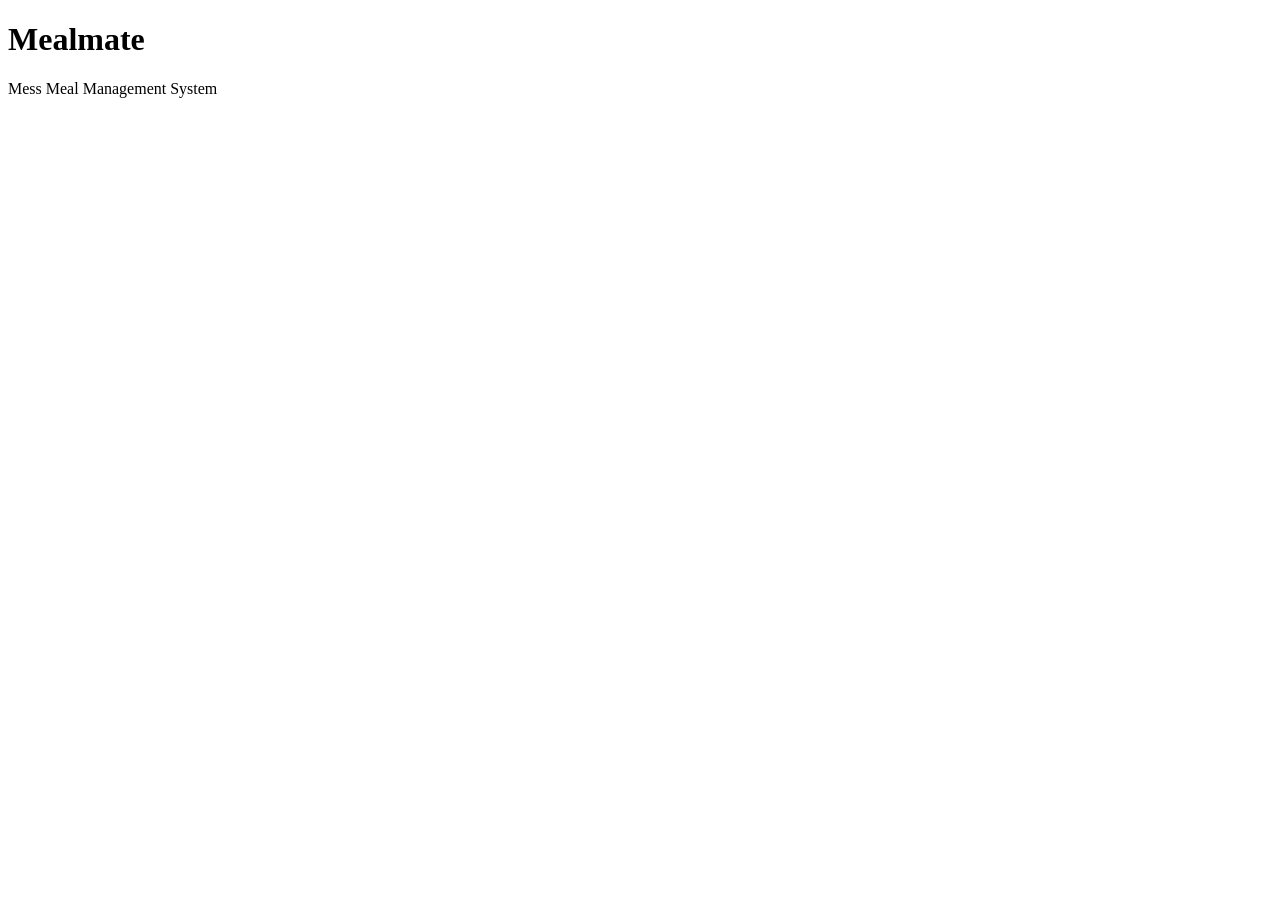
==== index.html @ d03575a9 "Add initial HTML structure for Mealmate" ====
<!doctype html>
<html lang="bn">
<head>
  <meta charset="utf-8">
  <meta name="viewport" content="width=device-width, initial-scale=1, viewport-fit=cover">
  <meta name="theme-color" content="#0B6B4F">
  <meta name="description" content="Mealmate — Premium Mess Meal Management System">
  <title>Mealmate</title>
</head>
<body>
  <main id="app" aria-live="polite">
    <h1>Mealmate</h1>
    <p>Mess Meal Management System</p>
  </main>
</body>
</html>
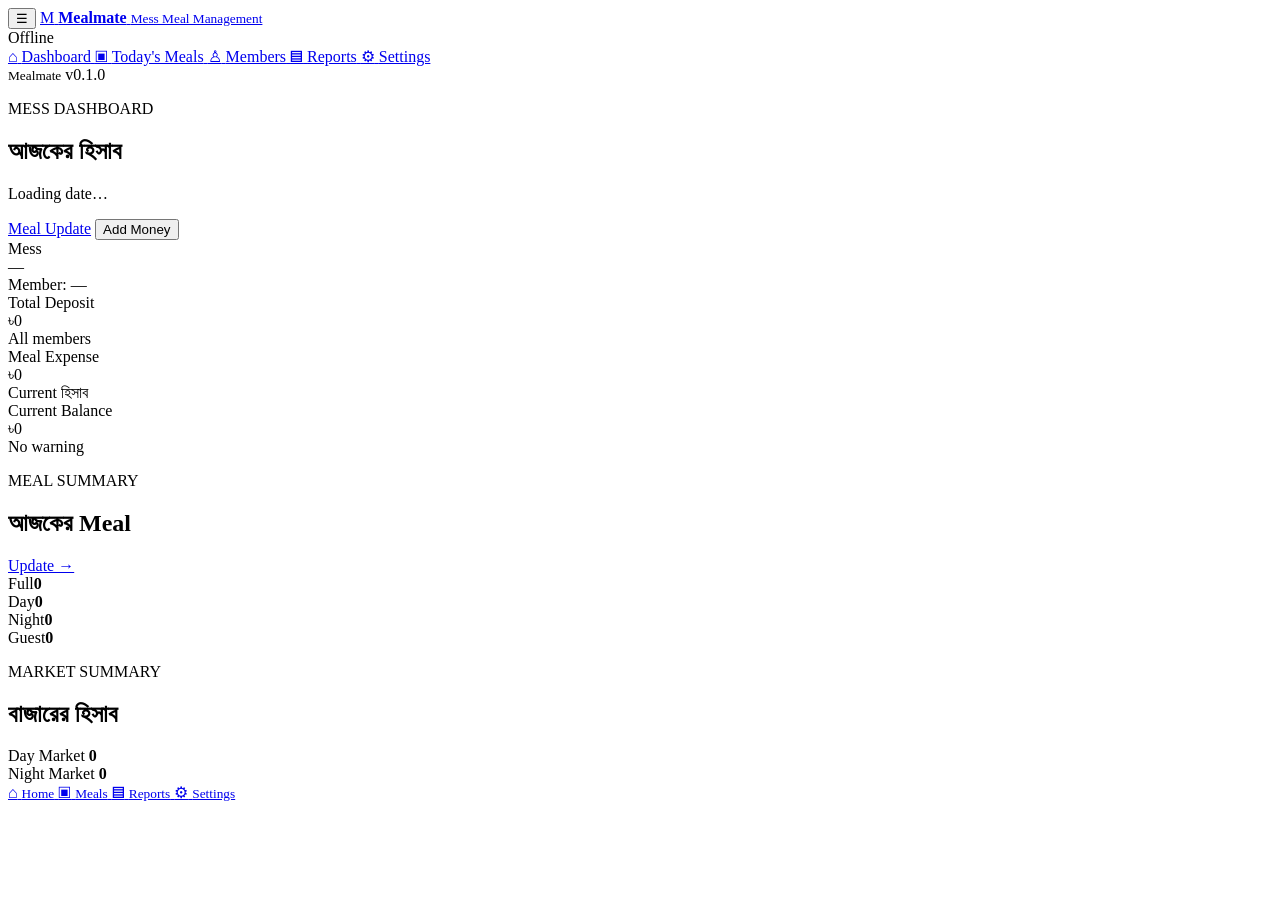
==== commit b600439e: "Add meta tags and restructure HTML layout" ====
--- a/index.html
+++ b/index.html
@@ -5,12 +5,203 @@
   <meta name="viewport" content="width=device-width, initial-scale=1, viewport-fit=cover">
   <meta name="theme-color" content="#0B6B4F">
   <meta name="description" content="Mealmate — Premium Mess Meal Management System">
+  <meta name="application-name" content="Mealmate">
+  <meta name="apple-mobile-web-app-capable" content="yes">
+  <meta name="apple-mobile-web-app-status-bar-style" content="default">
+  <meta name="apple-mobile-web-app-title" content="Mealmate">
+
   <title>Mealmate</title>
+
+  <link rel="manifest" href="./manifest.webmanifest">
+  <link rel="icon" type="image/png" sizes="192x192" href="./assets/icons/icon-192.png">
+  <link rel="apple-touch-icon" href="./assets/icons/icon-192.png">
+
+  <link rel="stylesheet" href="./css/variables.css">
+  <link rel="stylesheet" href="./css/global.css">
+  <link rel="stylesheet" href="./css/components.css">
+  <link rel="stylesheet" href="./css/responsive.css">
 </head>
 <body>
-  <main id="app" aria-live="polite">
-    <h1>Mealmate</h1>
-    <p>Mess Meal Management System</p>
-  </main>
+  <noscript>
+    <div class="noscript-message">
+      Mealmate চালাতে JavaScript চালু করুন।
+    </div>
+  </noscript>
+
+  <div id="app" class="app-shell" aria-live="polite">
+    <header class="app-header" data-app-header>
+      <div class="app-header__inner">
+        <button
+          class="icon-button app-header__menu"
+          type="button"
+          data-action="toggle-sidebar"
+          aria-label="Navigation menu"
+          aria-controls="app-sidebar"
+          aria-expanded="false">
+          <span aria-hidden="true">☰</span>
+        </button>
+
+        <a class="brand" href="./index.html" data-route="dashboard" aria-label="Mealmate Home">
+          <span class="brand__mark" aria-hidden="true">M</span>
+          <span class="brand__text">
+            <strong>Mealmate</strong>
+            <small>Mess Meal Management</small>
+          </span>
+        </a>
+
+        <div class="app-header__actions">
+          <span class="sync-status" data-sync-status>Offline</span>
+        </div>
+      </div>
+    </header>
+
+    <div class="app-layout">
+      <aside id="app-sidebar" class="app-sidebar" data-app-sidebar aria-label="Main navigation">
+        <nav class="main-nav">
+          <a class="nav-item is-active" href="./index.html" data-route="dashboard">
+            <span class="nav-item__icon" aria-hidden="true">⌂</span>
+            <span>Dashboard</span>
+          </a>
+          <a class="nav-item" href="./pages/meals.html" data-route="meals">
+            <span class="nav-item__icon" aria-hidden="true">▣</span>
+            <span>Today's Meals</span>
+          </a>
+          <a class="nav-item" href="./pages/members.html" data-route="members">
+            <span class="nav-item__icon" aria-hidden="true">♙</span>
+            <span>Members</span>
+          </a>
+          <a class="nav-item" href="./pages/reports.html" data-route="reports">
+            <span class="nav-item__icon" aria-hidden="true">▤</span>
+            <span>Reports</span>
+          </a>
+          <a class="nav-item" href="./pages/settings.html" data-route="settings">
+            <span class="nav-item__icon" aria-hidden="true">⚙</span>
+            <span>Settings</span>
+          </a>
+        </nav>
+
+        <div class="sidebar-footer">
+          <small>Mealmate</small>
+          <span data-app-version>v0.1.0</span>
+        </div>
+      </aside>
+
+      <main id="main-content" class="main-content" tabindex="-1">
+        <section class="page-header" aria-labelledby="page-title">
+          <div>
+            <p class="eyebrow">MESS DASHBOARD</p>
+            <h1 id="page-title">আজকের হিসাব</h1>
+            <p class="page-date" data-today-date>Loading date…</p>
+          </div>
+          <div class="page-header__actions">
+            <a class="button button--primary" href="./pages/meals.html">Meal Update</a>
+            <button class="button button--secondary" type="button" data-action="add-money">Add Money</button>
+          </div>
+        </section>
+
+        <section class="dashboard-grid" aria-label="Today's overview">
+          <article class="stat-card">
+            <div class="stat-card__label">Mess</div>
+            <div class="stat-card__value" data-dashboard="mess-name">—</div>
+            <div class="stat-card__meta" data-dashboard="member-count">Member: —</div>
+          </article>
+
+          <article class="stat-card">
+            <div class="stat-card__label">Total Deposit</div>
+            <div class="stat-card__value" data-dashboard="total-deposit">৳0</div>
+            <div class="stat-card__meta">All members</div>
+          </article>
+
+          <article class="stat-card">
+            <div class="stat-card__label">Meal Expense</div>
+            <div class="stat-card__value" data-dashboard="meal-expense">৳0</div>
+            <div class="stat-card__meta">Current হিসাব</div>
+          </article>
+
+          <article class="stat-card">
+            <div class="stat-card__label">Current Balance</div>
+            <div class="stat-card__value" data-dashboard="current-balance">৳0</div>
+            <div class="stat-card__meta" data-dashboard="balance-status">No warning</div>
+          </article>
+        </section>
+
+        <section class="content-section">
+          <div class="section-heading">
+            <div>
+              <p class="eyebrow">MEAL SUMMARY</p>
+              <h2>আজকের Meal</h2>
+            </div>
+            <a class="text-link" href="./pages/meals.html">Update →</a>
+          </div>
+
+          <div class="summary-grid">
+            <div class="summary-item"><span>Full</span><strong data-dashboard="full-count">0</strong></div>
+            <div class="summary-item"><span>Day</span><strong data-dashboard="day-count">0</strong></div>
+            <div class="summary-item"><span>Night</span><strong data-dashboard="night-count">0</strong></div>
+            <div class="summary-item"><span>Guest</span><strong data-dashboard="guest-count">0</strong></div>
+          </div>
+        </section>
+
+        <section class="content-section">
+          <div class="section-heading">
+            <div>
+              <p class="eyebrow">MARKET SUMMARY</p>
+              <h2>বাজারের হিসাব</h2>
+            </div>
+          </div>
+
+          <div class="market-summary">
+            <div class="market-card">
+              <span>Day Market</span>
+              <strong data-dashboard="market-day">0</strong>
+            </div>
+            <div class="market-card">
+              <span>Night Market</span>
+              <strong data-dashboard="market-night">0</strong>
+            </div>
+          </div>
+        </section>
+
+        <section class="content-section" data-dashboard-warning-section hidden>
+          <div class="warning-card" role="alert">
+            <strong>ব্যালেন্স অনেক কমে গেছে</strong>
+            <p>কিছু member-এর balance -৳500 বা তার নিচে আছে।</p>
+            <a href="./pages/members.html">Member balance দেখুন →</a>
+          </div>
+        </section>
+
+        <section class="empty-state" data-dashboard-empty hidden>
+          <div class="empty-state__icon" aria-hidden="true">◎</div>
+          <h2>Mealmate সেটআপ করুন</h2>
+          <p>প্রথমে Mess, Room এবং Member তথ্য সেটআপ করুন। তারপর প্রতিদিনের meal ও money হিসাব শুরু হবে।</p>
+          <a class="button button--primary" href="./pages/setup.html">Setup শুরু করুন</a>
+        </section>
+      </main>
+    </div>
+
+    <nav class="bottom-nav" aria-label="Quick navigation">
+      <a class="bottom-nav__item is-active" href="./index.html" data-route="dashboard">
+        <span aria-hidden="true">⌂</span>
+        <small>Home</small>
+      </a>
+      <a class="bottom-nav__item" href="./pages/meals.html" data-route="meals">
+        <span aria-hidden="true">▣</span>
+        <small>Meals</small>
+      </a>
+      <a class="bottom-nav__item" href="./pages/reports.html" data-route="reports">
+        <span aria-hidden="true">▤</span>
+        <small>Reports</small>
+      </a>
+      <a class="bottom-nav__item" href="./pages/settings.html" data-route="settings">
+        <span aria-hidden="true">⚙</span>
+        <small>Settings</small>
+      </a>
+    </nav>
+  </div>
+
+  <div id="toast-root" class="toast-root" aria-live="polite" aria-atomic="true"></div>
+  <div id="modal-root" class="modal-root" aria-live="polite"></div>
+
+  <script type="module" src="./js/app.js"></script>
 </body>
 </html>
